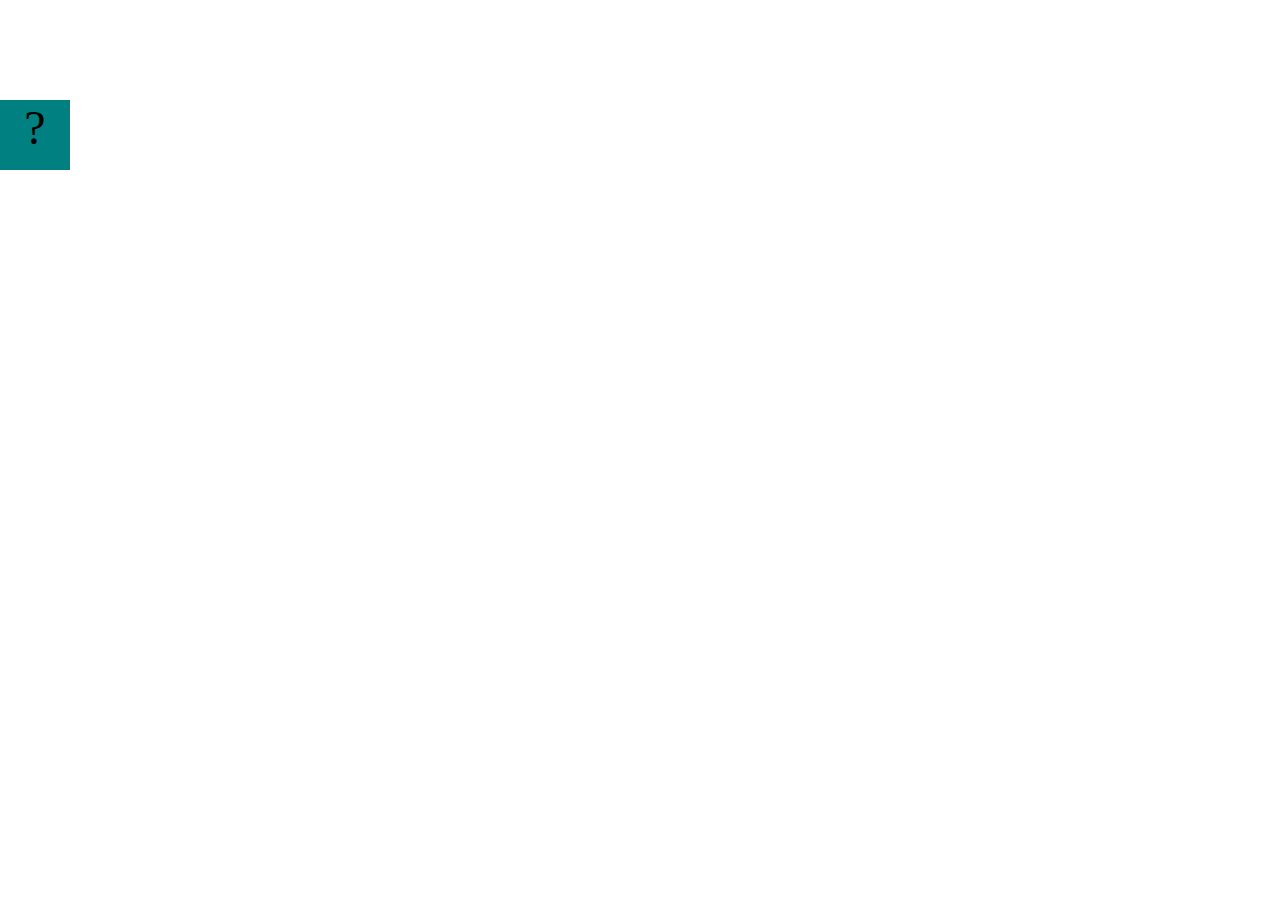
==== projects/bouncing-box/index.html @ 2c202220 "Initial commit" ====
<!DOCTYPE html>
<html>

<head>
	<meta charset="utf-8">
	<title>Bouncing Box</title>
	<script src="jquery.min.js"></script>
	<style>
		.box {
			width: 70px;
			height: 70px;
			background-color: teal;
			font-size: 300%;
			text-align: center;
			user-select: none;
			display: block;
			position: absolute;
			top: 100px;
			/* Change me! */
			left: 0px;
		}

		.board {
			height: 100vh;
		}
	</style>
	<!-- 	<script src="//cdnjs.cloudflare.com/ajax/libs/jquery/2.1.1/jquery.min.js"></script> -->

</head>

<body class="board">
	<!-- HTML for the box -->
	<div class="box">?</div>

	<script>
		(function () {
			'use strict'
			/* global jQuery */

			//////////////////////////////////////////////////////////////////
			/////////////////// SETUP DO NOT DELETE //////////////////////////
			//////////////////////////////////////////////////////////////////

			var box = jQuery('.box');	// reference to the HTML .box element
			var board = jQuery('.board');	// reference to the HTML .board element
			var boardWidth = board.width();	// the maximum X-Coordinate of the screen

			// Every 50 milliseconds, call the update Function (see below)
			setInterval(update, 50);

			// Every time the box is clicked, call the handleBoxClick Function (see below)
			box.on('click', handleBoxClick);

			// moves the Box to a new position on the screen along the X-Axis
			function moveBoxTo(newPositionX) {
				box.css("left", newPositionX);
			}

			// changes the text displayed on the Box
			function changeBoxText(newText) {
				box.text(newText);
			}

			//////////////////////////////////////////////////////////////////
			/////////////////// YOUR CODE BELOW HERE /////////////////////////
			//////////////////////////////////////////////////////////////////

			// TODO 2 - Variable declarations 



			/* 
			This Function will be called 20 times/second. Each time it is called,
			it should move the Box to a new location. If the box drifts off the screen
			turn it around! 
			*/
			function update() {


			};

			/* 
			This Function will be called each time the box is clicked. Each time it is called,
			it should increase the points total, increase the speed, and move the box to
			the left side of the screen.
			*/
			function handleBoxClick() {


			};





		})();
	</script>
</body>

</html>
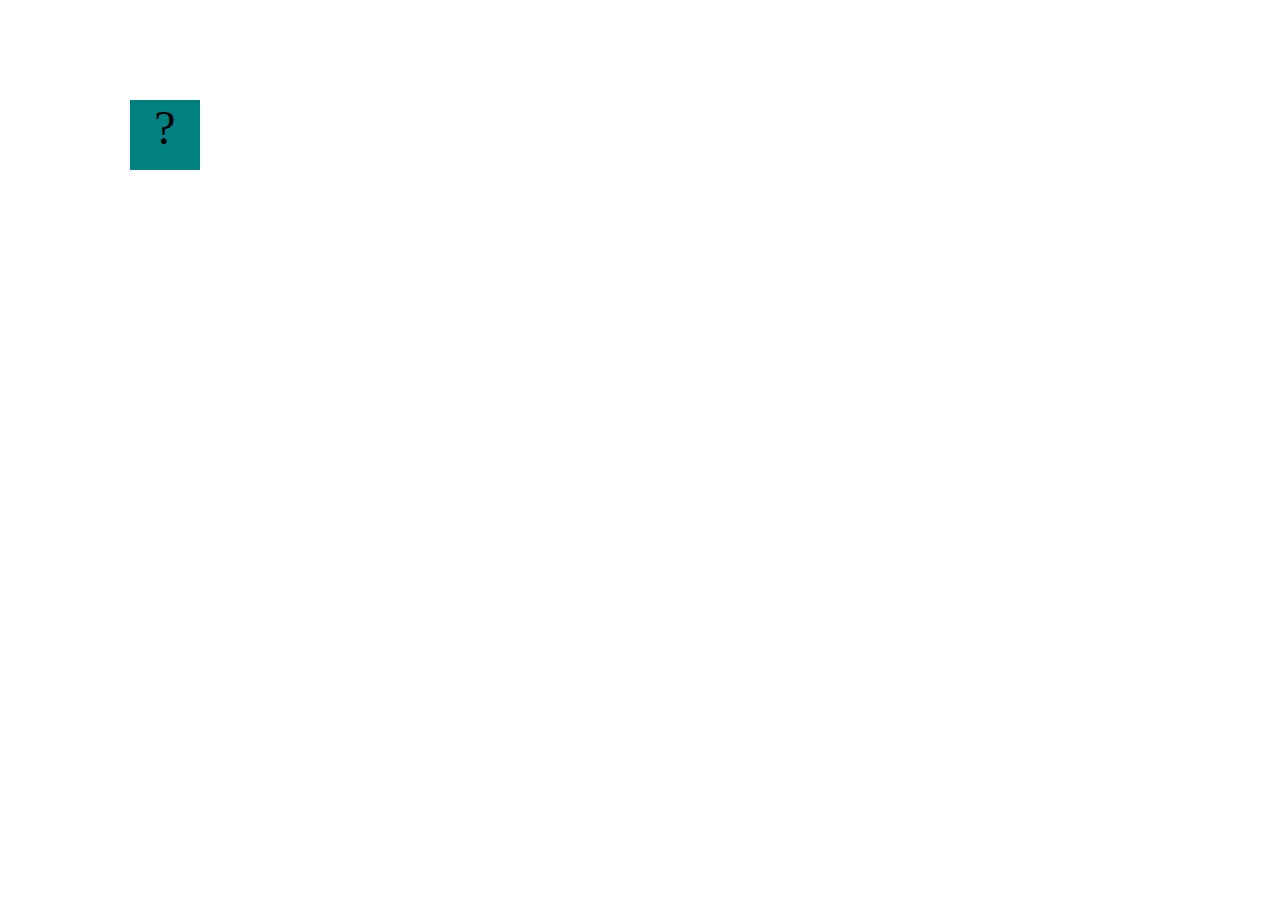
==== commit 29a771fc: "completed bouncing box project" ====
--- a/projects/bouncing-box/index.html
+++ b/projects/bouncing-box/index.html
@@ -66,8 +66,9 @@
 			//////////////////////////////////////////////////////////////////
 
 			// TODO 2 - Variable declarations 
-
-
+			var positionX = 0
+			var points = 0 
+			var speed = 10 
 
 			/* 
 			This Function will be called 20 times/second. Each time it is called,
@@ -75,25 +76,27 @@
 			turn it around! 
 			*/
 			function update() {
+			positionX = positionX + speed
+			console.log(positionX)
+			moveBoxTo(positionX)
+			if (positionX > 1350) {
+				speed = -speed
+			}
+			if (positionX < 0) {
+				speed *= -1;
+			}
 
-
-			};
-
-			/* 
-			This Function will be called each time the box is clicked. Each time it is called,
-			it should increase the points total, increase the speed, and move the box to
-			the left side of the screen.
-			*/
-			function handleBoxClick() {
-
-
+		    };
+			function handleBoxClick () {
+			positionX = 0
+			points = points + 1
+			speed = 3 * points + 10;
+			changeBoxText(points) 
 			};
 
 
 
-
-
-		})();
+})();
 	</script>
 </body>
 
